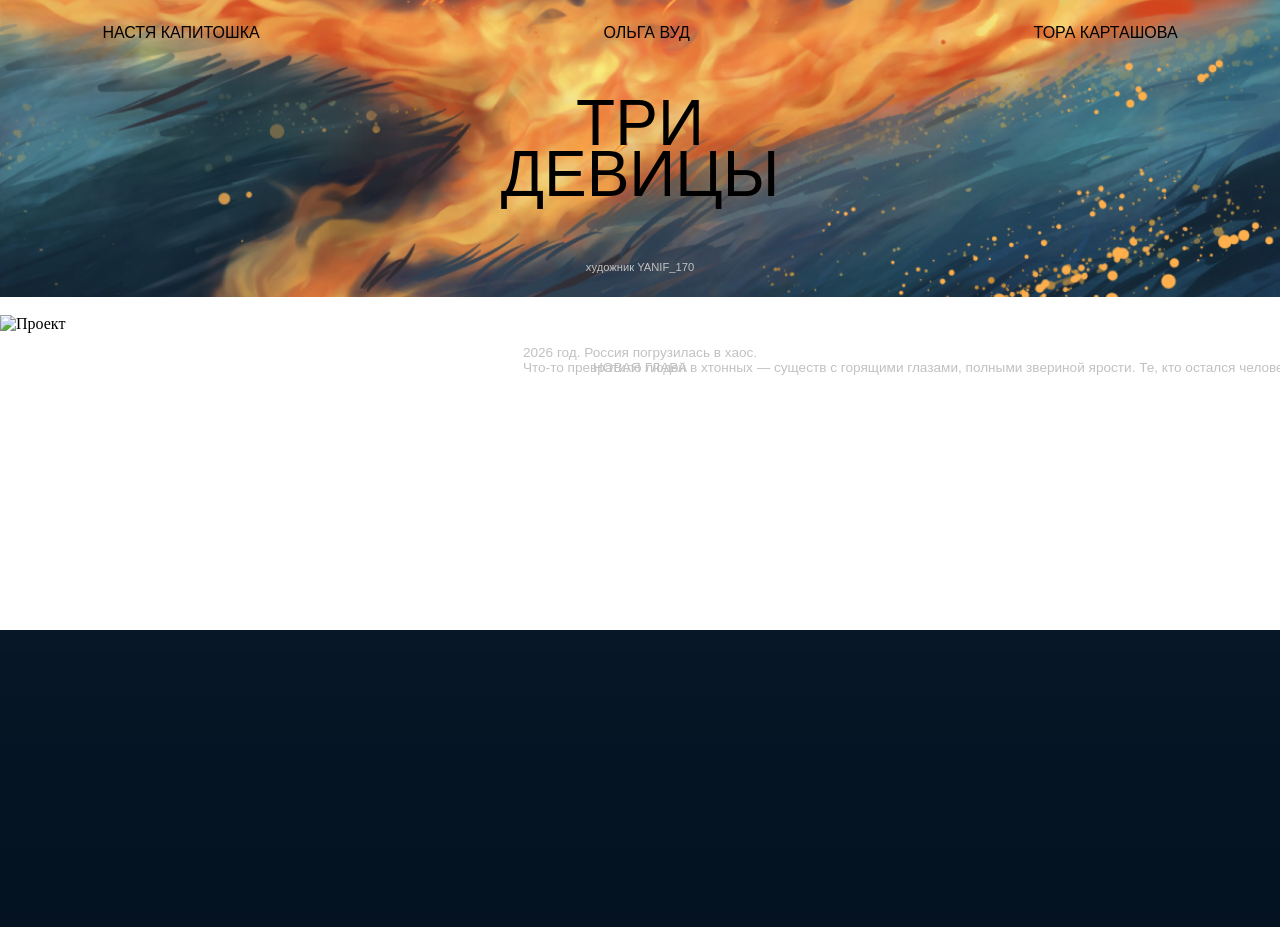
==== index.html @ 390c50ed "Update index.html" ====
<!DOCTYPE html>
<html lang="ru">
<head>
    <meta charset="UTF-8">
    <meta name="viewport" content="width=device-width, initial-scale=1.0">
    <title>ТРИ ДЕВИЦЫ</title>
    <link rel="stylesheet" href="styles.css">
</head>
    
<body>
    <!-- БЛОК 1 -->
    <section class="block1">
        <img src="images/fon1.jpg" class="hero-image" alt="Проект">
        <div class="authors">
            <span>НАСТЯ КАПИТОШКА</span>
            <span>ОЛЬГА ВУД</span>
            <span>ТОРА КАРТАШОВА</span>
        </div>
        <div class="title">ТРИ<br>ДЕВИЦЫ</div>
        <div class="art">художник YANIF_170</div>
    </section>
    
    <!-- БЛОК 2 -->
    <section class="block2">
        <img src="images/fon2.jpg" class="hero-image" alt="Проект">
         <div class="annotation1">
            <span>2026 год. Россия погрузилась в хаос.</span>
         <div class="annotation2">
            <span>Что-то превратило людей в хтонных — существ с горящими глазами, полными звериной ярости. Те, кто остался человеком, борются за выживание в новом мире. Адская жара убивает не хуже хтонных, а горький запах полыни напоминает, что ты еще не стал одним из них.</span></div>
         <div class="new">НОВАЯ ГЛАВА</div>
    </section>
    
    <!-- БЛОК 3 -->
    <section class="block3">
        <img src="images/fon3.jpg" class="hero-image" alt="Проект">
    </section>
</body>
</html>
---- styles.css ----
/* 1. ОТСТУПЫ */
* { margin: 0; padding: 0; box-sizing: border-box; }

/* ШРИФТЫ */
@font-face { font-family: 'Enthalpy298'; src: url('fonts/enthalpy298regular.woff'); }
@font-face { font-family: 'Bebas'; src: url('fonts/Bebas-Neue-Pro-SemiExpanded-Book.woff'); }
@font-face { font-family: 'Book'; src: url('fonts/Book.woff'); }
@font-face { font-family: 'BravoSC'; src: url('fonts/BravoSC.woff'); }

.block1, .block2, .block3  { height: 33vh; position: relative; overflow: hidden; margin-bottom: 2vh;}
/* БЛОК 1 */
.hero-image { 
    width: 100%; 
    height: 100%; 
    object-fit: cover; 
    position: absolute;
    top: 0; left: 0;}
h1 { 
    position: absolute; 
    top: 50%; left: 50%;
    transform: translate(-50%, -50%); 
    line-height: 0.8;
    text-align: center; 
}
.authors { 
    position: absolute; 
    top: 8%; 
    left: 0; 
    right: 0; 
    font-family: 'Bebas', sans-serif; 
    font-size: 1rem; 
    color: black; 
    display: flex; 
    justify-content: space-between;
    padding: 0 8%; 
    margin-bottom: 2rem;
    white-space: nowrap;  /* НЕ переносит строку */
    max-width: 100%;      /* не выходит за картинку */
}
.title { 
    position: absolute; 
    top: 50%; 
    left: 50%; 
    transform: translate(-50%, -50%);
    font-family: 'Enthalpy298', sans-serif; 
    font-size: 4rem; 
    line-height: 0.8;
    color: black; 
    display: block;
    text-align: center;
    width: 90%; 
}
.art { 
    position: absolute; 
    bottom: 8%;
    left: 50%; 
    transform: translateX(-50%);
    font-family: 'Bebas', sans-serif; 
    font-size: 0.7rem; 
    color: #c1c1c1; 
    text-align: center;}

/* БЛОК 2 */
.hero-image { 
    width: 100%; 
    height: 100%; 
    object-fit: cover; 
    position: absolute;
    top: 0; left: 0;}
.annotation1 { 
    position: absolute; 
    top: 10%;
    bottom: 15%;
    left: 50%; 
    transform: translateX(-50%);
    font-family: 'Enthalpy298', sans-serif; 
    font-size: 0.85rem; 
    color: #c1c1c1; 
    text-align: center;
    margin-bottom: 0.7rem;
    white-space: nowrap;  /* НЕ переносит строку */
    max-width: 100%;}     /* не выходит за картинку */
.annotation2 { 
    position: absolute;
    display: flex}

/* БЛОК 3 */
.hero-image { 
    width: 100%; 
    height: 100%; 
    object-fit: cover; 
    position: absolute;
    top: 0; left: 0;}
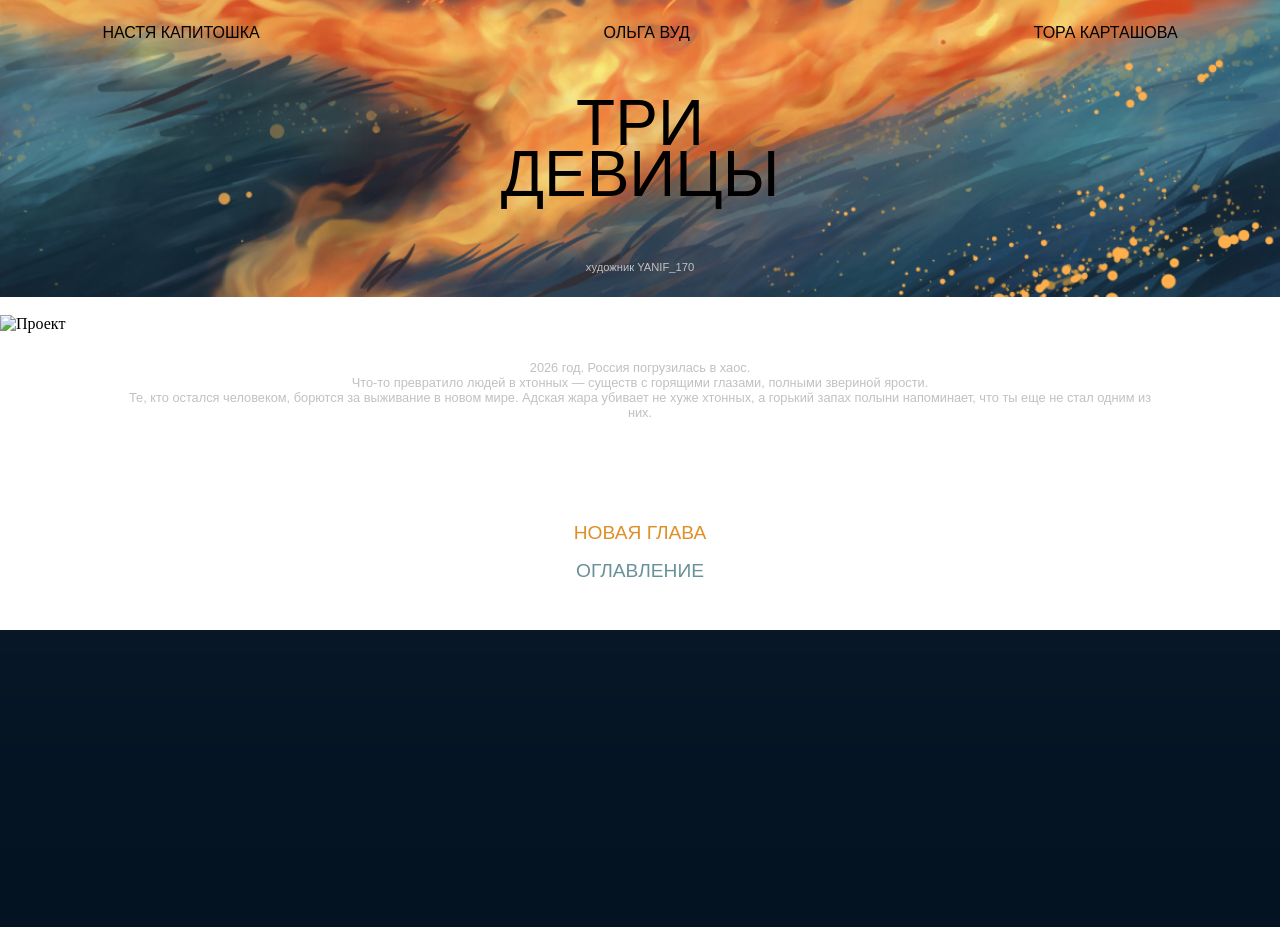
==== commit dc8e6280: "Update index.html" ====
--- a/index.html
+++ b/index.html
@@ -23,10 +23,10 @@
     <!-- БЛОК 2 -->
     <section class="block2">
         <img src="images/fon2.jpg" class="hero-image" alt="Проект">
-         <div class="annotation1">
-            <span>2026 год. Россия погрузилась в хаос.</span>
-         <div class="annotation2">
-            <span>Что-то превратило людей в хтонных — существ с горящими глазами, полными звериной ярости. Те, кто остался человеком, борются за выживание в новом мире. Адская жара убивает не хуже хтонных, а горький запах полыни напоминает, что ты еще не стал одним из них.</span></div>
+         <div class="annotation">
+            <span>2026 год. Россия погрузилась в хаос.<br>Что-то превратило людей в хтонных — существ с горящими глазами, полными звериной ярости.<br>Те, кто остался человеком, борются за выживание в новом мире. Адская жара убивает не хуже хтонных, а горький запах полыни напоминает, что ты еще не стал одним из них.</span>
+         </div>     
+         <div class="book">ОГЛАВЛЕНИЕ</div>
          <div class="new">НОВАЯ ГЛАВА</div>
     </section>
     
--- a/styles.css
+++ b/styles.css
@@ -67,22 +67,36 @@
     object-fit: cover; 
     position: absolute;
     top: 0; left: 0;}
-.annotation1 { 
+.annotation { 
     position: absolute; 
-    top: 10%;
-    bottom: 15%;
+    top: 15%;
     left: 50%; 
     transform: translateX(-50%);
     font-family: 'Enthalpy298', sans-serif; 
-    font-size: 0.85rem; 
+    font-size: 0.8rem; 
     color: #c1c1c1; 
     text-align: center;
-    margin-bottom: 0.7rem;
-    white-space: nowrap;  /* НЕ переносит строку */
-    max-width: 100%;}     /* не выходит за картинку */
-.annotation2 { 
+    margin-bottom: 2vh;
+    width: 80%;}
+.new {
     position: absolute;
-    display: flex}
+    bottom: 23%;
+    left: 50%;
+    transform: translateX(-50%);
+    font-family: 'Enthalpy298', sans-serif;
+    font-size: 1.2rem;
+    color: #de8f28;
+    text-align: center;
+}
+.book {
+    position: absolute;
+    bottom: 10%;
+    left: 50%;
+    transform: translateX(-50%);
+    font-family: 'Enthalpy298', sans-serif;
+    font-size: 1.2rem;
+    color: #699199;
+}
 
 /* БЛОК 3 */
 .hero-image { 
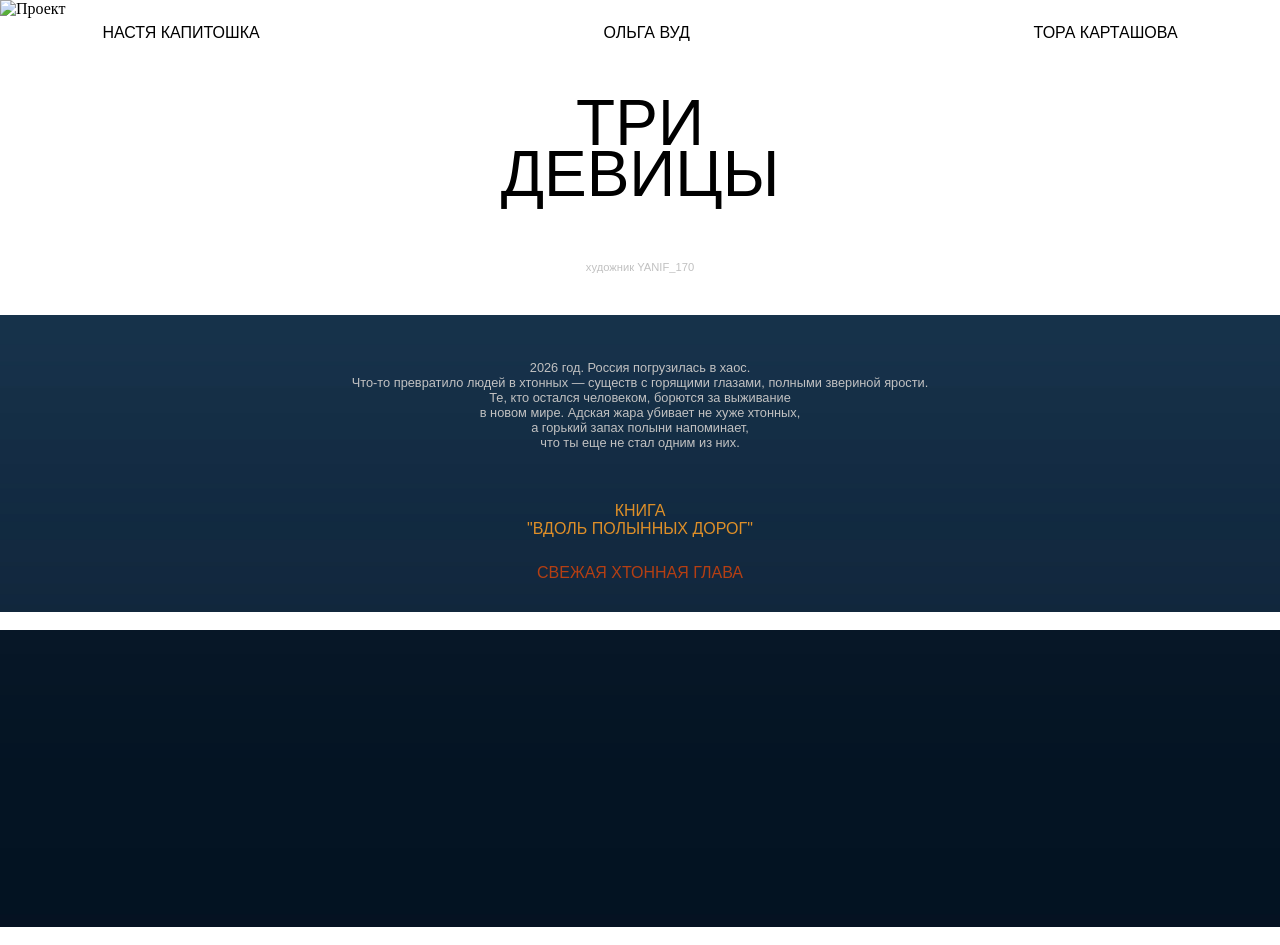
==== commit 6b4c7cb7: "Update index.html" ====
--- a/index.html
+++ b/index.html
@@ -10,7 +10,7 @@
 <body>
     <!-- БЛОК 1 -->
     <section class="block1">
-        <img src="images/fon1.jpg" class="hero-image" alt="Проект">
+        <img src="start/images/fon1.jpg" class="hero-image" alt="Проект">
         <div class="authors">
             <span>НАСТЯ КАПИТОШКА</span>
             <span>ОЛЬГА ВУД</span>
@@ -22,12 +22,12 @@
     
     <!-- БЛОК 2 -->
     <section class="block2">
-        <img src="images/fon2.jpg" class="hero-image" alt="Проект">
+        <img src="start/images/fon2.jpg" class="hero-image" alt="Проект">
          <div class="annotation">
-            <span>2026 год. Россия погрузилась в хаос.<br>Что-то превратило людей в хтонных — существ с горящими глазами, полными звериной ярости.<br>Те, кто остался человеком, борются за выживание в новом мире. Адская жара убивает не хуже хтонных, а горький запах полыни напоминает, что ты еще не стал одним из них.</span>
+            <span>2026 год. Россия погрузилась в хаос.<br>Что-то превратило людей в хтонных — существ с горящими глазами, полными звериной ярости.<br>Те, кто остался человеком, борются за выживание<br>в новом мире. Адская жара убивает не хуже хтонных,<br>а горький запах полыни напоминает,<br>что ты еще не стал одним из них.</span>
          </div>     
-         <div class="book">ОГЛАВЛЕНИЕ</div>
-         <div class="new">НОВАЯ ГЛАВА</div>
+         <a href="book1/about.html" class="book">КНИГА<br>"ВДОЛЬ ПОЛЫННЫХ ДОРОГ"</a>
+         <div class="new">СВЕЖАЯ ХТОННАЯ ГЛАВА</div>
     </section>
     
     <!-- БЛОК 3 -->
--- a/styles.css
+++ b/styles.css
@@ -78,25 +78,26 @@
     text-align: center;
     margin-bottom: 2vh;
     width: 80%;}
-.new {
+.book {
     position: absolute;
-    bottom: 23%;
+    bottom: 25%;
     left: 50%;
     transform: translateX(-50%);
     font-family: 'Enthalpy298', sans-serif;
-    font-size: 1.2rem;
+    font-size: 1rem;
     color: #de8f28;
     text-align: center;
-}
-.book {
+    text-decoration: none;}
+.new {
     position: absolute;
     bottom: 10%;
     left: 50%;
     transform: translateX(-50%);
     font-family: 'Enthalpy298', sans-serif;
-    font-size: 1.2rem;
-    color: #699199;
-}
+    font-size: 1rem;
+    color: #b43f13;
+    text-align: center;
+    text-decoration: none;}
 
 /* БЛОК 3 */
 .hero-image { 
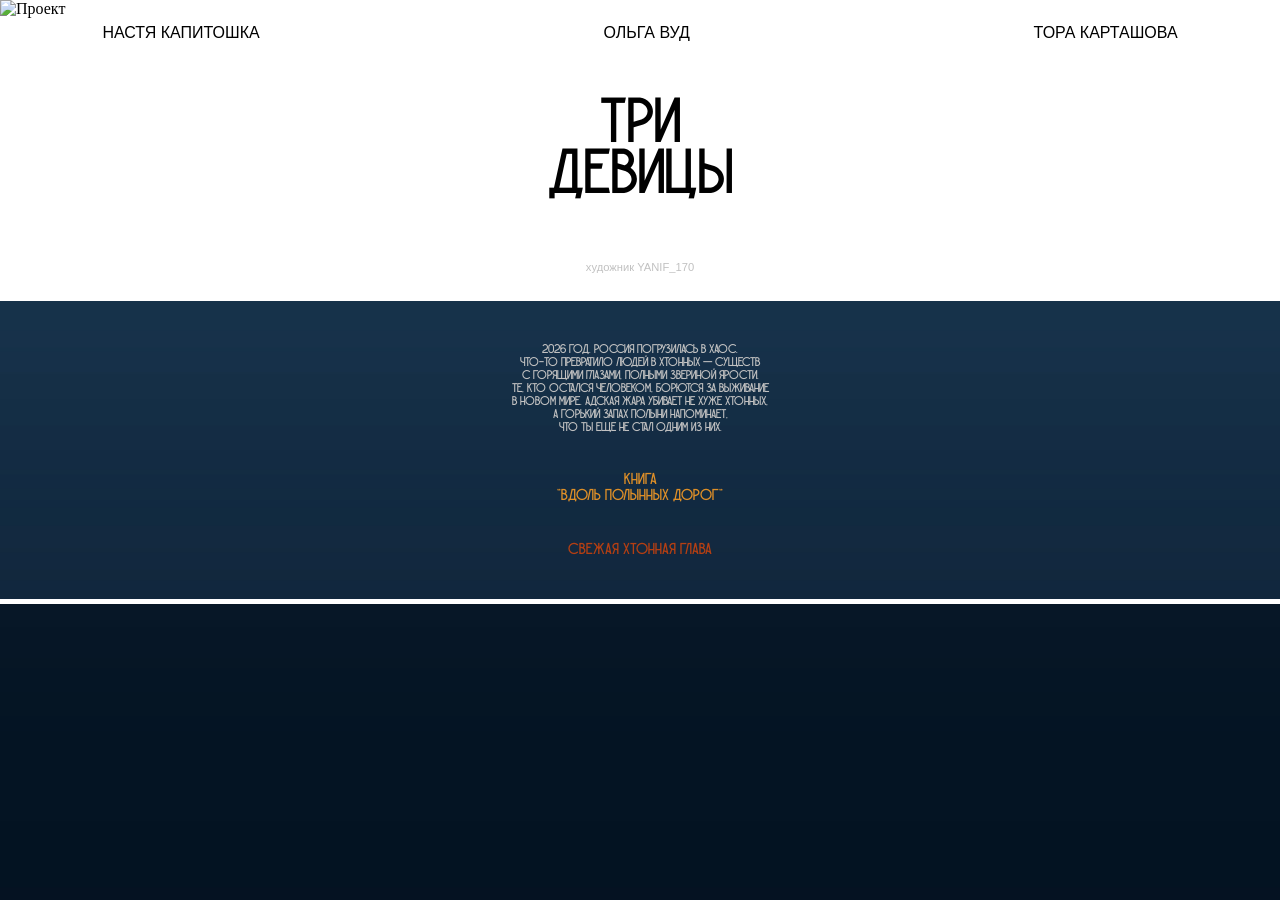
==== commit 30201c00: "Update index.html" ====
--- a/index.html
+++ b/index.html
@@ -8,7 +8,7 @@
 </head>
     
 <body>
-    <!-- БЛОК 1 -->
+    <div class="container">
     <section class="block1">
         <img src="start/images/fon1.jpg" class="hero-image" alt="Проект">
         <div class="authors">
@@ -20,19 +20,19 @@
         <div class="art">художник YANIF_170</div>
     </section>
     
-    <!-- БЛОК 2 -->
     <section class="block2">
         <img src="start/images/fon2.jpg" class="hero-image" alt="Проект">
          <div class="annotation">
-            <span>2026 год. Россия погрузилась в хаос.<br>Что-то превратило людей в хтонных — существ с горящими глазами, полными звериной ярости.<br>Те, кто остался человеком, борются за выживание<br>в новом мире. Адская жара убивает не хуже хтонных,<br>а горький запах полыни напоминает,<br>что ты еще не стал одним из них.</span>
+            <span>2026 год. Россия погрузилась в хаос.<br>Что-то превратило людей в хтонных — существ<br>с горящими глазами, полными звериной ярости.<br>Те, кто остался человеком, борются за выживание<br>в новом мире. Адская жара убивает не хуже хтонных,<br>а горький запах полыни напоминает,<br>что ты еще не стал одним из них.</span>
          </div>     
-         <a href="book1/about.html" class="book">КНИГА<br>"ВДОЛЬ ПОЛЫННЫХ ДОРОГ"</a>
-         <div class="new">СВЕЖАЯ ХТОННАЯ ГЛАВА</div>
+         <a href="book1/about/about.html" class="book">КНИГА<br>"ВДОЛЬ ПОЛЫННЫХ ДОРОГ"</a>
+         <a href="book1/aprologue/prologue.html" class="new">СВЕЖАЯ ХТОННАЯ ГЛАВА</a>
     </section>
     
     <!-- БЛОК 3 -->
     <section class="block3">
-        <img src="images/fon3.jpg" class="hero-image" alt="Проект">
+        <img src="start/images/fon3.jpg" class="hero-image" alt="Проект">
     </section>
+</div>
 </body>
 </html>
--- a/styles.css
+++ b/styles.css
@@ -1,27 +1,27 @@
-/* 1. ОТСТУПЫ */
-* { margin: 0; padding: 0; box-sizing: border-box; }
+html, body { margin: 0;  height: 100% }
+body { padding: 0px; box-sizing: border-box; }
 
 /* ШРИФТЫ */
-@font-face { font-family: 'Enthalpy298'; src: url('fonts/enthalpy298regular.woff'); }
-@font-face { font-family: 'Bebas'; src: url('fonts/Bebas-Neue-Pro-SemiExpanded-Book.woff'); }
-@font-face { font-family: 'Book'; src: url('fonts/Book.woff'); }
-@font-face { font-family: 'BravoSC'; src: url('fonts/BravoSC.woff'); }
+@font-face { font-family: 'Enthalpy298'; src: url('start/fonts/enthalpy298regular.woff'); }
+@font-face { font-family: 'Bebas'; src: url('start/fonts/Bebas-Neue-Pro-SemiExpanded-Book.woff'); }
 
-.block1, .block2, .block3  { height: 33vh; position: relative; overflow: hidden; margin-bottom: 2vh;}
+.container {
+    height: 100vh;
+    display: flex;
+    flex-direction: column;}
+
 /* БЛОК 1 */
-.hero-image { 
-    width: 100%; 
-    height: 100%; 
-    object-fit: cover; 
+.block1 {
+    height: 33vh;
+    position: relative;
+    overflow: hidden;
+    margin-bottom: 5px;}
+.block1 .hero-image {
+    width: 100%;
+    height: 100%;
+    object-fit: cover;
     position: absolute;
     top: 0; left: 0;}
-h1 { 
-    position: absolute; 
-    top: 50%; left: 50%;
-    transform: translate(-50%, -50%); 
-    line-height: 0.8;
-    text-align: center; 
-}
 .authors { 
     position: absolute; 
     top: 8%; 
@@ -35,8 +35,7 @@
     padding: 0 8%; 
     margin-bottom: 2rem;
     white-space: nowrap;  /* НЕ переносит строку */
-    max-width: 100%;      /* не выходит за картинку */
-}
+    max-width: 100%;      /* не выходит за картинку */}
 .title { 
     position: absolute; 
     top: 50%; 
@@ -48,8 +47,7 @@
     color: black; 
     display: block;
     text-align: center;
-    width: 90%; 
-}
+    width: 90%; }
 .art { 
     position: absolute; 
     bottom: 8%;
@@ -61,48 +59,48 @@
     text-align: center;}
 
 /* БЛОК 2 */
-.hero-image { 
+.block2 {
+    height: 32vh;
+    position: relative;
+    overflow: hidden;
+    margin-bottom: 5px;
+    display: flex;
+    flex-direction: column;
+    justify-content: space-evenly;
+    padding: 5px;}
+.block2 .hero-image { 
     width: 100%; 
     height: 100%; 
     object-fit: cover; 
     position: absolute;
-    top: 0; left: 0;}
-.annotation { 
-    position: absolute; 
-    top: 15%;
-    left: 50%; 
-    transform: translateX(-50%);
-    font-family: 'Enthalpy298', sans-serif; 
-    font-size: 0.8rem; 
-    color: #c1c1c1; 
-    text-align: center;
-    margin-bottom: 2vh;
-    width: 80%;}
-.book {
-    position: absolute;
-    bottom: 25%;
-    left: 50%;
-    transform: translateX(-50%);
+    top: 0; left: 0;
+    z-index: 0;}
+.annotation, .book, .new {
+    position: relative;
+    z-index: 1;
+    left: auto;
+    transform: none;
     font-family: 'Enthalpy298', sans-serif;
-    font-size: 1rem;
-    color: #de8f28;
     text-align: center;
     text-decoration: none;}
+.annotation { 
+    font-size: 0.8rem; 
+    color: #c1c1c1;}
+.book {
+    font-size: 1rem;
+    color: #de8f28;}
 .new {
-    position: absolute;
-    bottom: 10%;
-    left: 50%;
-    transform: translateX(-50%);
-    font-family: 'Enthalpy298', sans-serif;
     font-size: 1rem;
-    color: #b43f13;
-    text-align: center;
-    text-decoration: none;}
+    color: #b43f13;}
 
 /* БЛОК 3 */
-.hero-image { 
-    width: 100%; 
-    height: 100%; 
-    object-fit: cover; 
+.block3 {
+    height: 33vh;
+    position: relative;
+    overflow: hidden;}
+.block3 .hero-image {
+    width: 100%;
+    height: 100%;
+    object-fit: cover;
     position: absolute;
     top: 0; left: 0;}
